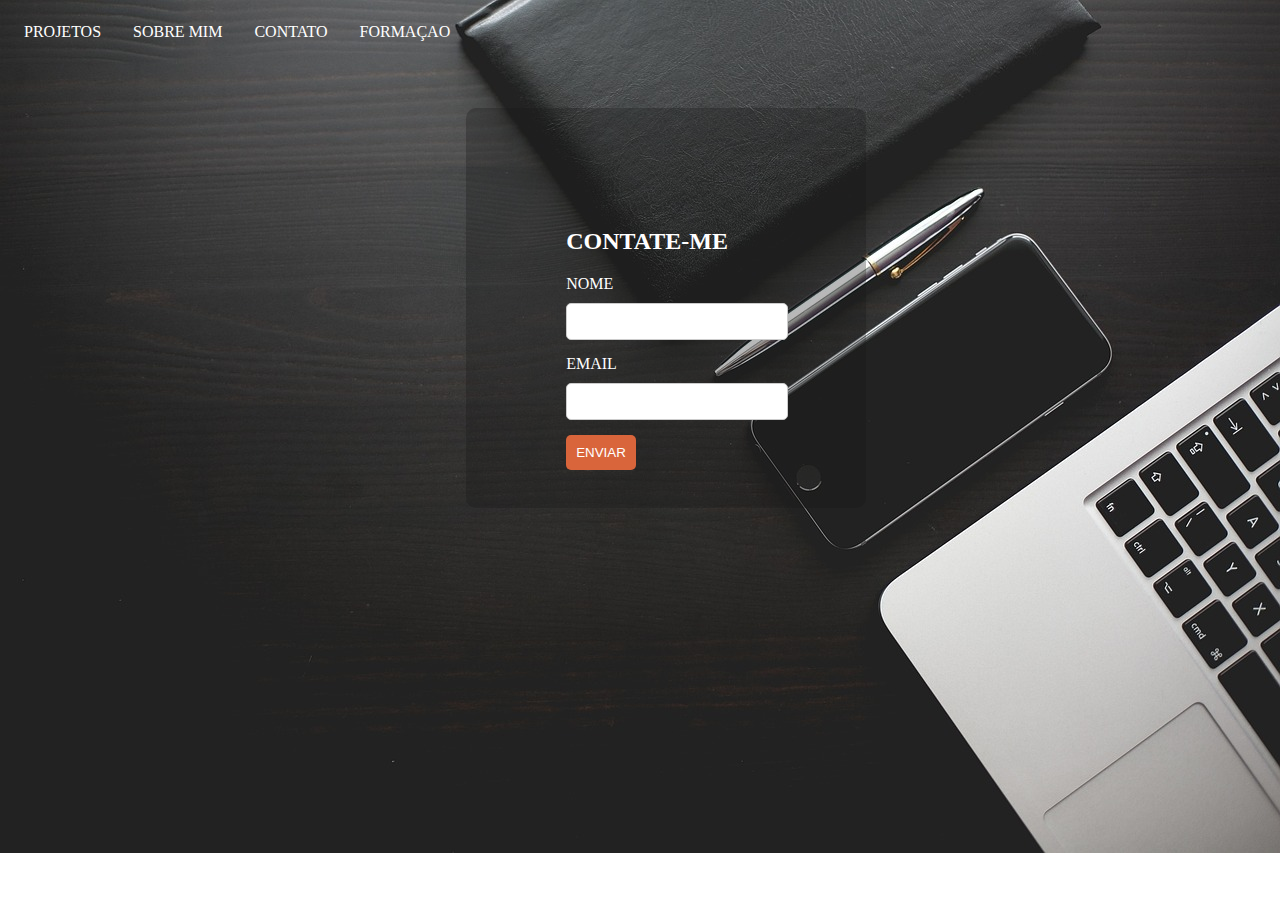
==== contato.html @ f448d5b9 "arquivos do meu site" ====
<!DOCTYPE html>
<html lang="pt-br">
  <head>
    <meta charset="UTF-8" />
    <meta name="viewport" content="width=device-width, initial-scale=1.0" />
    <title>contatos</title>
    <link rel="stylesheet" href="contact.css".css">
  </head>
  <body>
    <header class="header"></header>
    <div class="navbar">
      <a href="proje.html">PROJETOS</a>
      <a href="index.html">SOBRE MIM</a>
      <a href="contato.html">CONTATO</a>
      <a href="formaçao.html">FORMAÇAO</a>
    </div>

    <div class="formulario">
      <form action="index.html">
        <h2>CONTATE-ME</h2>
        <label for="nome">NOME</label>
        <input type="text" name="texto" id="texto" required />
        <label for="email">EMAIL</label>
        <input type="email" name="email" id="email" required />

        <input type="submit" value="ENVIAR" />
      </form>
    </div>
  </body>
</html>
---- contact.css ----
* {
  margin: ;
}

body {
  background: url(img/home.jpg);
  background-size: cover;
  background-repeat: no-repeat;
  font-family: "Times New Roman", Times, serif;
  display: flex;
}

.navbar a {
  float: left;
  display: block;
  color: white;
  text-align: center;
  padding: 15px 16px;
  text-decoration: none;
  position: relative;
}

.navbar a::after {
  content: "";
  position: absolute;
  width: 0;
  height: 2px;
  bottom: 0;
  left: 0;
  background-color: white;
  transition: width 0.3s; 
}

.navbar a:hover::after {
  width: 100%;
}

.navbar a:hover {
}

.formulario {
  height: 200px; 
  max-width: 200px;
  margin-top: 100px;
  margin-right: 300px;

  padding: 100px;
  background-color: rgba(23, 23, 23, 0.3);
  border-radius: 10px;
}


label {
  display: block;
  margin-bottom: 10px;
  color: white;
}

input[type="text"],
input[type="email"],
textarea {
  width: 100%;
  padding: 10px;
  margin-bottom: 15px;
  border: 1px solid #ccc;
  border-radius: 5px;
}

/* Estilize o botão de envio */
input[type="submit"] {
  background-color: #d9653b; /* Cor de fundo do botão */
  color: #fff; /* Cor do texto do botão */
  padding: 10px 10px;
  border: none;
  border-radius: 5px;
  cursor: pointer;
  transition: background-color 0.3s;
}

input[type="submit"]:hover {
  background-color: #0056b3; /* Cor de fundo do botão ao passar o mouse */
}
h2 {
  color: white;
}
@media screen and (max-width: 568px) {
  .navbar {
    flex-direction: column;
    text-align: center;
  }
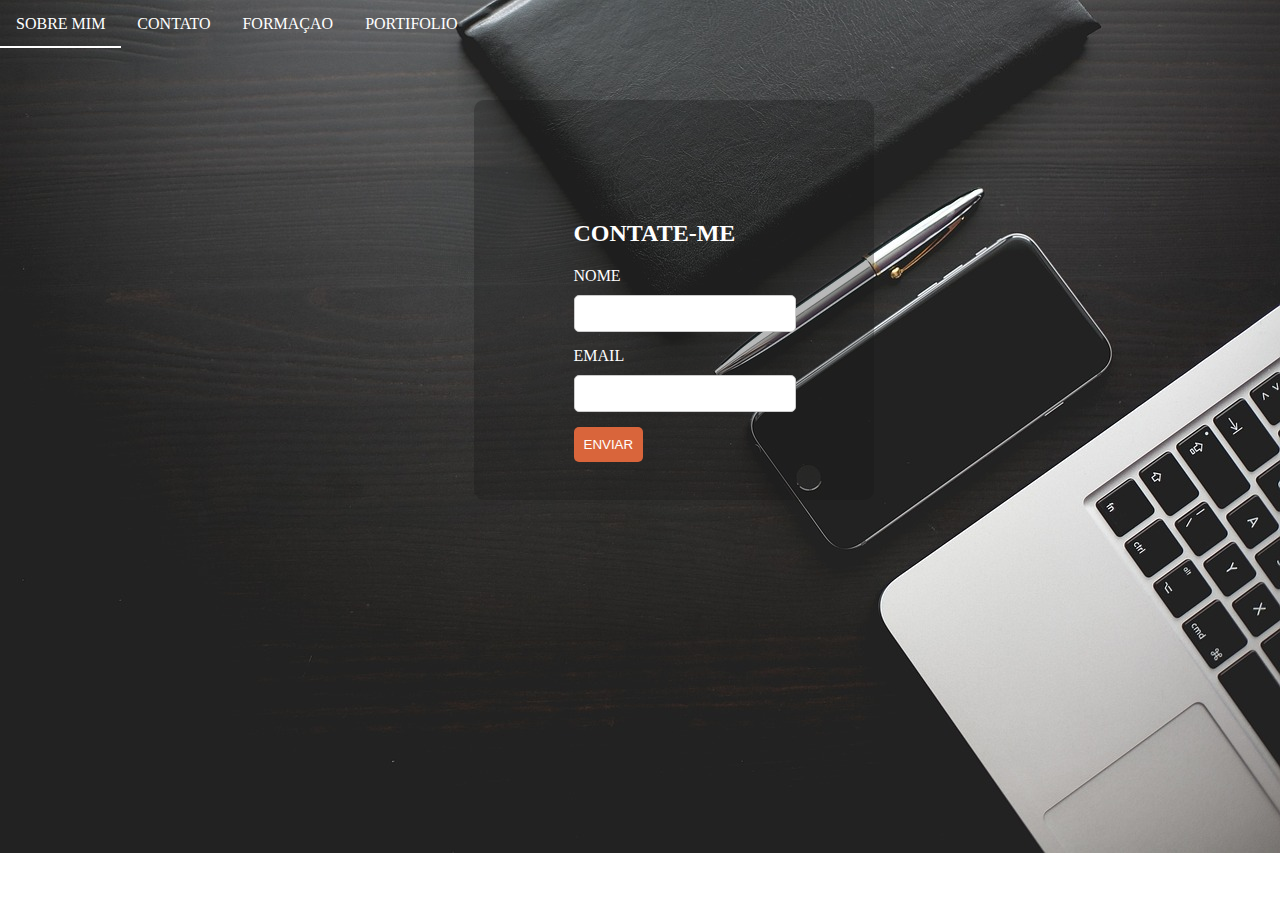
==== commit 12781eef: "modificaçao" ====
--- a/contato.html
+++ b/contato.html
@@ -9,10 +9,11 @@
   <body>
     <header class="header"></header>
     <div class="navbar">
-      <a href="proje.html">PROJETOS</a>
+      
       <a href="index.html">SOBRE MIM</a>
       <a href="contato.html">CONTATO</a>
       <a href="formaçao.html">FORMAÇAO</a>
+      <a href="portifolio.html">PORTIFOLIO</a>
     </div>
 
     <div class="formulario">
--- a/contact.css
+++ b/contact.css
@@ -7,6 +7,9 @@
   background-size: cover;
   background-repeat: no-repeat;
   font-family: "Times New Roman", Times, serif;
+  display: flex;
+  margin: 0;
+  padding: 0;
   display: flex;
 }
 
